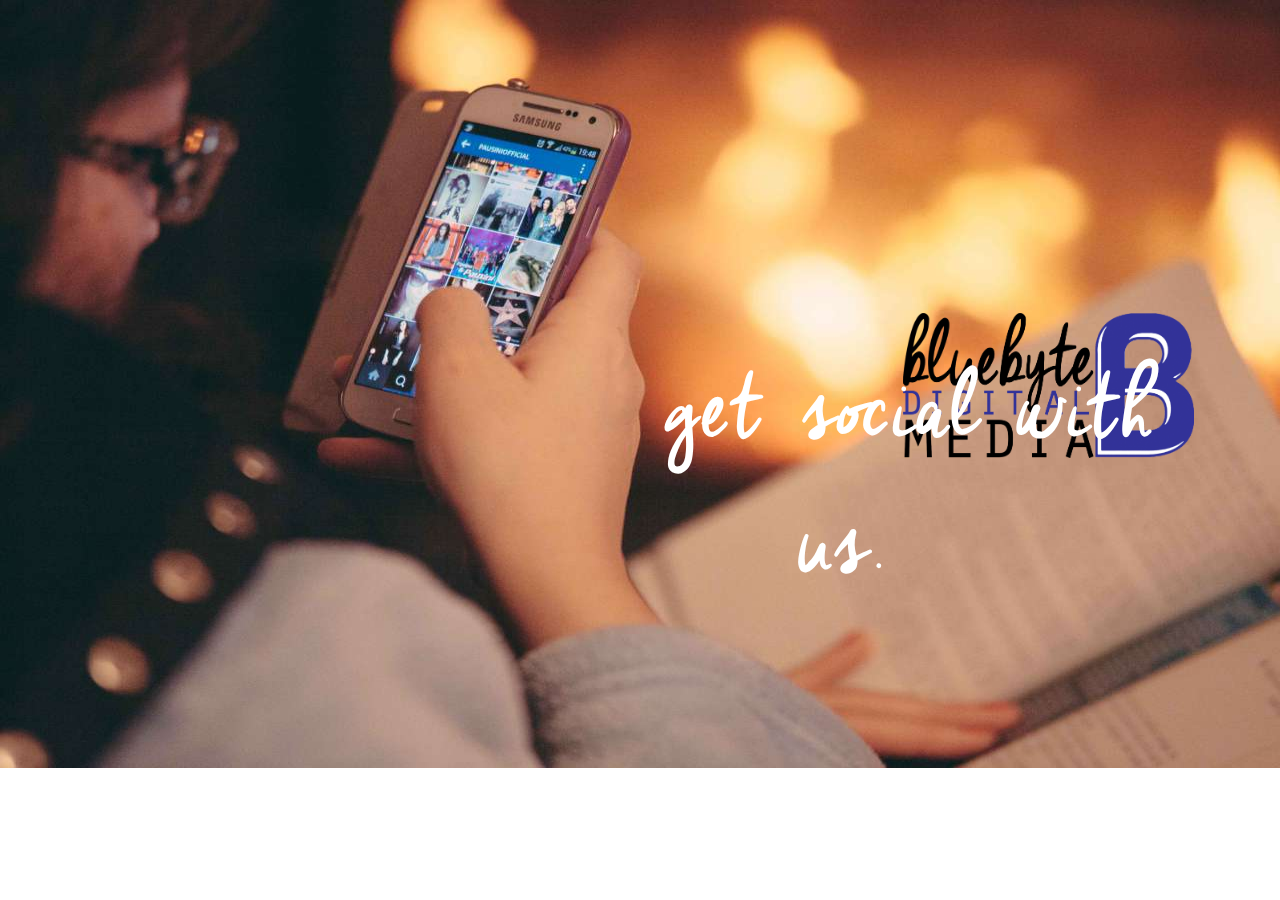
==== index.html @ 779645e2 "Site files shown to client" ====
<!DOCTYPE html>
<html lang="en">
<head>
  <meta charset="utf-8">
  <title>Blue Byte Digital Media</title>
  <meta name="viewport" content="width=device-width, initial-scale=1.0">
  <meta name="description" content="">
  <meta name="author" content="">


	<link href="css/bootstrap.min.css" rel="stylesheet">
	<link href="css/style.css" rel="stylesheet">

 
  <link rel="shortcut icon" href="img/favicon.ico">
  
	<script type="text/javascript" src="js/jquery.min.js"></script>
	<script type="text/javascript" src="js/bootstrap.min.js"></script>
	<script type="text/javascript" src="js/scripts.js"></script>
    <style>
	@font-face {

    font-family: Cheddar Jack;

    src: local(bttf_font), url('fonts/Cheddar Jack.ttf') format('opentype');

}

</style>
</head>

<body>
<div class="container" >
	<div class="row clearfix">
		<div class="col-md-12 column" id="theme" >
         <div  >
         <br>
         <p id="text"><a href="Rollup.html" style="color: white;text-decoration: none;letter-spacing: 3px;
font-size: 94px;
word-spacing: 12px;
margin-left: -134px;">get social with us.</a></p>
         </div>
           <div id="logo" onclick="window.open('#','_self');" >
         <br>
       
         </div>
           
	
		</div>
	</div>
</div>
</body>
</html>
---- css/style.css ----
html, body {
    margin: 0;
    padding: 0;
}




#theme
{
	background-image:url(newHomePage.jpg);
	background-repeat:no-repeat;
	background-size:1366px 768px;
	height:768px;
	width:1366
	
	
}

#full
{
	
	height:768px;
	width:1366;
	margin-left:-3px;
	
	
}
#background
{
	background-image:url(../img/newContact.jpg);
	background-repeat:no-repeat;
	background-size:1366px 768px;
	height:768px;
	width:1366
	
	
	
}
#backgroundEmily
{
	background-image:url(../img/newWhoweare.jpg);
	background-repeat:no-repeat;
	background-size:1366px 768px;
	height:768px;
	width:1366
	}

#shadow
{
	height: 676px;
width: 494px;
background-color: #69635C;
opacity: 0.9;
margin: 33px 0 0 50px;
}




#submain1
{
width:668px;
height:384px;
background-image:url(../img/whoog.jpg);
background-repeat:no-repeat;
background-size:668px 384px;

}



#submain1>a{ display: none;}
#submain1:hover>a{ display: block;
text-decoration:none;
text-align:center;


}
#submain1:hover
{
	width:668px;
height:384px;
background-image:url(../img/whodk.jpg);
background-repeat:no-repeat;
background-size:668px 384px;

	

}
.darken
{
	opacity:1;
	text-align:center;
	text-decoration:none;
	
}



#submain2
{
width:668px;
height:384px;
background-image:url(../img/whatog.jpg);
background-repeat:no-repeat;
background-size:668px 384px;
float:right;
}

#submain2>a{ display: none;}
#submain2:hover>a{ display: block;
text-decoration:none;
text-align:center;


}
#submain2:hover
{
	width:668px;
height:384px;
background-image:url(../img/whatdk.jpg);
background-repeat:no-repeat;
background-size:668px 384px;
float:right;

}

#submain3
{
width:668px;
height:384px;
background-image:url(../img/howog.jpg);
background-repeat:no-repeat;
background-size:668px 384px;


}

#submain3>a{ display: none;}
#submain3:hover>a{ display: block;
text-decoration:none;
text-align:center;


}
#submain3:hover
{
	width:668px;
height:384px;
background-image:url(../img/howdk.jpg);
background-repeat:no-repeat;
background-size:668px 384px;


}
#submain4
{
width:668px;
height:384px;
background-image:url(../img/contactog.jpg);
background-repeat:no-repeat;
background-size:668px 384px;
float:right;
}
#submain4>a{ display: none;}
#submain4:hover>a{ display: block;
text-decoration:none;
text-align:center;


}
#submain4:hover
{
	width:668px;
height:384px;
background-image:url(../img/contactdk.jpg);;
background-repeat:no-repeat;
background-size:668px 384px;
float:right;



}
#whoweare
{
	font-family: Cheddar Jack;
color: black;
font-size: 78px;
letter-spacing: 2px;
margin-left: 168px;
margin-top: 19px;
margin-top: 27px;
	
	
	
	
}
#contwho
{
text-transform: uppercase;
font-family: Orator Std Medium;
font-size: 23px;
color: white;
word-spacing: 13px;
line-height: 1.4;
padding-left: 10px;
padding-top: 18px;
margin-top: -44px;
margin-left: 62px;
letter-spacing: 3px;
}
#contwhoweare
{
text-transform: uppercase;
font-family:Orator Std Medium;
font-size: 17px;
color: white;
word-spacing: 11px;
line-height: 2.2;
padding-left: 27px;
padding-top: 0px;
	
}
#bio1
{
	text-decoration:none;
	color:black;
	text-transform:uppercase;
	text-align:center;
	font-family:Orator Std Medium;
	font-size:26px;
	line-height:1.6;
	margin-bottom:4px;
	margin-left:130px;
	margin-top:5px;
	font:bold;
}
#bio2
{
	text-decoration:none;
	color:black;
	text-transform:uppercase;
	text-align:center;
	font-family:Orator Std Medium;
	font-size:26px;
	line-height:1.6;
	margin-bottom:4px;
	margin-left:157px;
	font:bold;
}
#bio3
{
	text-decoration:none;
	color:black;
	text-transform:uppercase;
	text-align:center;
	font-family:Orator Std Medium;
	font-size:26px;
	line-height:1.6;
	margin-bottom:4px;
	margin-left:142px;
	font:bold;
	
	
}
#titleemily
{
	font-family:Orator Std Medium;
color: white;
font-size: 33px;
letter-spacing: 5px;
margin-top: 20px;
margin-left: 251px;
}
#main1
{
	
	height:384px;
	width:1366px;
	
	
}
#main2
{
	
	height:384px;
	width:1366px;
	
	
	
}
#titlecontactus
{
	font-family:Cheddar Jack;
font-size: 89px;
color: white;
margin-top: 9px;
margin-left: 174px;
}
	
	

#emailcontactus
{
	font-family:Orator Std Medium;
color: white;
text-decoration: none;
margin-left: 164px;
margin-top: -40px;
letter-spacing: 7px;
margin-left: 178px;
margin-top: -31px;
word-spacing: 11px;
font-size: 41px;
}
#socialmediacontactus
{
	font-family:Cheddar Jack;
font-size: 88px;
color: white;
margin-left: 138px;
margin-top: -14px;
}
#text
{
	font-family:Cheddar Jack;
	font-size:80px;
	cursor:pointer;
	color:white;
	margin: 326px 0 0 783px;
	
	
}
#w1
{
margin-top:334;
font-family:Cheddar Jack;
font-size:80px;
color:white;	
text-decoration:none;
margin-left:10px;
margin-top:4px;

}
#w2
{
margin-top:334;
font-family:Cheddar Jack;
font-size:80px;
color:white;	
text-decoration:none;
margin-left:51px;
margin-top:7px;

}
#w3
{
margin-top: 334;
font-family:Cheddar Jack;
font-size: 80px;
color: white;
text-decoration: none;
margin-left: -3px;
margin-top: -11px;
letter-spacing: -2px;
word-spacing: 9px;

}
#w4
{
margin-top: 334;
font-family: Cheddar Jack;
font-size: 80px;
color: white;
text-decoration: none;
margin-left: 2px;
margin-top: 1px;

}





#titleadrianna
{
	font-family: "Orator Std Medium";
color: white;
font-size: 33px;
letter-spacing: 5px;
margin-top: 20px;
margin-left: 218px;
}

#titlemellissa
{
	font-family: "Orator Std Medium";
color: white;
font-size: 33px;
letter-spacing: 5px;
margin-top: 20px;
margin-left: 216px;
}

b
{
font-weight:bolder;	
}
	
	
	


#imgemily
{
	background-image: url(../img/newEmily.jpg);
background-repeat: no-repeat;
background-size: 204px 198px;
width: 300px;
height: 200px;
margin-left: 207px;
margin-top: -19px;
	
}
#caption
{
font-family: "Orator Std Medium";
font-size: 18px;
text-align: center;
color: black;
word-spacing: 2px;
letter-spacing: 3px;
margin-left: -700px;
margin-top: -2px;
	
}
#imgadri
{
	background-image:url(../img/);
	background-repeat:no-repeat;
	background-size: 181px 177px;
	width:300px;
	height:200px;
	margin-left:154px;
	
}
#imgmeli
{
	background-image:url(../img/);
	background-repeat:no-repeat;
	background-size: 181px 177px;
	width:300px;
	height:200px;
	margin-left:154px;
	
}
#contemily
{
text-transform: uppercase;
font-family: "Orator Std Medium";
font-size: 20px;
color: white;
word-spacing: 11px;
line-height: 1.5;
padding-left: 27px;
padding-top: -42px;
letter-spacing: 4px;
margin-left: 30px;

	
}


	



#backemily
{
background-image: url(../img/new-back.png);
background-repeat: no-repeat;
width: 100px;
height: 159px;
background-size: 60px 155px;
margin-top: -127px;
margin-left: -20px;
margin-bottom: 0px;
cursor: pointer;

}
#backadrianna
{
	background-image: url(../img/new-back.png);
background-repeat: no-repeat;
width: 100px;
height: 159px;
background-size: 60px 155px;
margin-top: 253px;
margin-left: -16px;
margin-bottom: 0px;
cursor:pointer;
	
}

#backMelissa
{
background-image: url(../img/new-back.png);
background-repeat: no-repeat;
width: 100px;
height: 159px;
background-size: 62px 155px;
margin-top: 253px;
margin-left: -21px;
margin-bottom: 0px;
cursor: pointer;
}

#backwho
{

width: 100px;
height: 159px;

margin-top: -133px;
margin-left: -21px;
margin-bottom: 0px;
cursor: pointer;
}

	#backcontactus
{
background-image: url(../img/new-back.png);
background-repeat: no-repeat;
width: 100px;
height: 155px;
margin-bottom: -23px;
background-size: 66px 155px;
margin-top: -112px;
margin-left: -19px;
cursor:pointer;
}



#weblink
{
color: white;
font-family: "Orator Std Medium";
text-align: center;
text-decoration: none;
margin-left: -715px;
font-size: 32px;
text-align: center;
letter-spacing: 3px;
margin-top: 8px;


}
#webli
{
margin-top:-21px;	
	
}



#facebook
{
	background-image: url(../img/fbtrans.png);
background-repeat: no-repeat;
background-size: 100px 100px;
height: 100px;
width: 100px;
margin-left: 268px;
margin-top: -12px;
cursor: pointer;
	
}
#Instagram
{
background-image: url(../img/instatrans.png);
background-repeat: no-repeat;
background-size: 100px 100px;
height: 100px;
width: 100px;
margin-left: 265px;
margin-top: 14px;
cursor: pointer;

}
	
	
	


#twitter
{
background-image: url(../img/twitertrans.jpg);
background-repeat: no-repeat;
background-size: 100px 100px;
height: 100px;
width: 100px;
margin-left: 268px;
margin-top: 7px;
cursor: pointer;
	
	
}
#logo
{
background-image: url(../img/hometrans.png);
background-repeat: no-repeat;
background-size: 291px 145px;
height: 162px;
width: 303px;
margin-top: -302px;
margin-left: 888px;
cursor: pointer;
}


#logo1
{
background-image: url(../img/logocontactus.png);
background-repeat: no-repeat;
background-size: 291px 145px;
height: 162px;
width: 303px;
margin-top: -163px;
margin-left: 1027px;
cursor:pointer;
}

#Emilylogo
{
background-image: url(../img/logocontactus.png);
background-repeat: no-repeat;
background-size: 291px 145px;
height: 162px;
width: 303px;
margin-top: -196px;
margin-left: 1027px;
cursor:pointer;
}
#logoadrianna
{
	background-image: url(../img/logocontactus.png);
background-repeat: no-repeat;
background-size: 291px 145px;
height: 162px;
width: 303px;
margin-top: -190px;
margin-left: 1027px;
	cursor:pointer;
	}



#3link a:link,
#3link a:visited,
#3link a:hover
{
	text-decoration: none;
	font-family:"Orator Std Medium";
	color:black;
	font-size:50px;
	padding-left:130px;
	letter-spacing:2px;
	text-decoration:none;
	margin-top:2px;
	margin-left:10px;
	
}
#link3
{
	text-decoration: none;
	font-family:"Orator Std Medium";
	color:black;
	font-size:50px;
	padding-left:130px;
	letter-spacing:2px;
	text-decoration:none;
	
	margin-left:10px;
	
}

#bio
{
	
	margin-top:-41px;
	
}


.bioem
{
	margin-left:23px;
	
}
.biomel
{
margin-left:6px;	
}

#links
{
	margin: 0 0 0 163px;
	
}


#unstylelink
{
text-decoration:none;
color:white;	
}
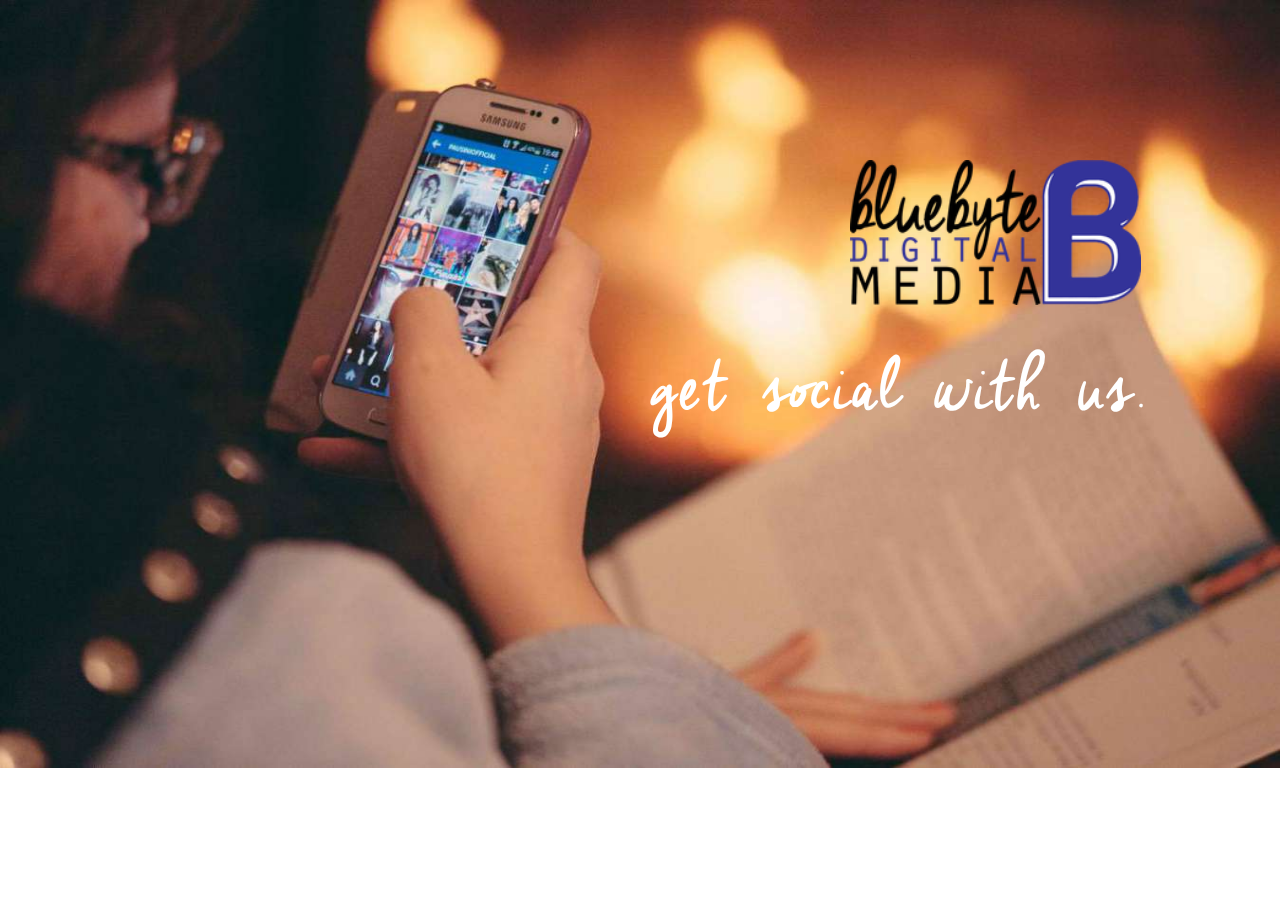
==== commit a3756ad2: "Latest to start working" ====
--- a/index.html
+++ b/index.html
@@ -3,21 +3,23 @@
 <head>
   <meta charset="utf-8">
   <title>Blue Byte Digital Media</title>
-  <meta name="viewport" content="width=device-width, initial-scale=1.0">
-  <meta name="description" content="">
-  <meta name="author" content="">
+  <meta charset="utf-8">
+  <meta name="viewport" content="width=device-width, initial-scale=1">
+  <link rel="stylesheet" href="http://maxcdn.bootstrapcdn.com/bootstrap/3.2.0/css/bootstrap.min.css">
+  <script src="https://ajax.googleapis.com/ajax/libs/jquery/1.11.1/jquery.min.js"></script>
+  <script src="http://maxcdn.bootstrapcdn.com/bootstrap/3.2.0/js/bootstrap.min.js"></script>
+  <link href="css/style.css" rel="stylesheet">
+  <link href="css/laptop.css" rel="stylesheet">
+  <link href="css/ipadportrait.css" rel="stylesheet">
 
-
-	<link href="css/bootstrap.min.css" rel="stylesheet">
-	<link href="css/style.css" rel="stylesheet">
-
+ <link rel="stylesheet" media="only screen and (min-width : 1824px)" href="css/largedevice.css" />
  
-  <link rel="shortcut icon" href="img/favicon.ico">
-  
-	<script type="text/javascript" src="js/jquery.min.js"></script>
-	<script type="text/javascript" src="js/bootstrap.min.js"></script>
-	<script type="text/javascript" src="js/scripts.js"></script>
-    <style>
+  <link rel="stylesheet" media="only screen and (min-device-width : 768px) and (max-device-width : 1024px) 
+and (orientation : landscape)" href="css/ipadlandscape.css" />
+ <link rel="stylesheet" media="only screen and (min-device-width : 320px) and (max-device-width : 480px) " href="css/iphone.css" />
+ <link rel="stylesheet" media="only screen and (min-device-width : 320px)
+and (max-device-width : 568px)" href="css/smartphones.css" />
+   <style>
 	@font-face {
 
     font-family: Cheddar Jack;
@@ -26,28 +28,38 @@
 
 }
 
+@font-face {
+
+    font-family: Orator Std Medium;
+
+    src: local(bttf_font), url('fonts/Orator Std Medium.ttf') format('opentype');
+	}
+
 </style>
 </head>
 
 <body>
-<div class="container" >
-	<div class="row clearfix">
-		<div class="col-md-12 column" id="theme" >
-         <div  >
-         <br>
-         <p id="text"><a href="Rollup.html" style="color: white;text-decoration: none;letter-spacing: 3px;
-font-size: 94px;
-word-spacing: 12px;
-margin-left: -134px;">get social with us.</a></p>
-         </div>
-           <div id="logo" onclick="window.open('#','_self');" >
-         <br>
-       
-         </div>
-           
-	
-		</div>
+<div class="container-fluid " id="index">
+
+
+<div class="col-md-12 " >
+ <p id="text"><a href="#">get social with us.</a></p>
+</div>
+
+    <div class="col-md-8" >
+
+		<div id="logo" onclick="window.open('#','_self');" >
+    </div>
+    
+    
+    
+    
+    
+    
+   
+  
 	</div>
+
 </div>
 </body>
 </html>
--- a/css/style.css
+++ b/css/style.css
@@ -1,688 +1,692 @@
-html, body {
-    margin: 0;
-    padding: 0;
-}
-
-
-
-
-#theme
-{
-	background-image:url(newHomePage.jpg);
-	background-repeat:no-repeat;
-	background-size:1366px 768px;
-	height:768px;
-	width:1366
-	
-	
-}
-
-#full
-{
-	
-	height:768px;
-	width:1366;
-	margin-left:-3px;
-	
-	
-}
-#background
-{
-	background-image:url(../img/newContact.jpg);
-	background-repeat:no-repeat;
-	background-size:1366px 768px;
-	height:768px;
-	width:1366
-	
-	
-	
-}
-#backgroundEmily
-{
-	background-image:url(../img/newWhoweare.jpg);
-	background-repeat:no-repeat;
-	background-size:1366px 768px;
-	height:768px;
-	width:1366
-	}
-
-#shadow
-{
-	height: 676px;
-width: 494px;
-background-color: #69635C;
-opacity: 0.9;
-margin: 33px 0 0 50px;
-}
-
-
-
-
-#submain1
-{
-width:668px;
-height:384px;
-background-image:url(../img/whoog.jpg);
-background-repeat:no-repeat;
-background-size:668px 384px;
-
-}
-
-
-
-#submain1>a{ display: none;}
-#submain1:hover>a{ display: block;
-text-decoration:none;
-text-align:center;
-
-
-}
-#submain1:hover
-{
-	width:668px;
-height:384px;
-background-image:url(../img/whodk.jpg);
-background-repeat:no-repeat;
-background-size:668px 384px;
-
-	
-
-}
-.darken
-{
-	opacity:1;
-	text-align:center;
-	text-decoration:none;
-	
-}
-
-
-
-#submain2
-{
-width:668px;
-height:384px;
-background-image:url(../img/whatog.jpg);
-background-repeat:no-repeat;
-background-size:668px 384px;
-float:right;
-}
-
-#submain2>a{ display: none;}
-#submain2:hover>a{ display: block;
-text-decoration:none;
-text-align:center;
-
-
-}
-#submain2:hover
-{
-	width:668px;
-height:384px;
-background-image:url(../img/whatdk.jpg);
-background-repeat:no-repeat;
-background-size:668px 384px;
-float:right;
-
-}
-
-#submain3
-{
-width:668px;
-height:384px;
-background-image:url(../img/howog.jpg);
-background-repeat:no-repeat;
-background-size:668px 384px;
-
-
-}
-
-#submain3>a{ display: none;}
-#submain3:hover>a{ display: block;
-text-decoration:none;
-text-align:center;
-
-
-}
-#submain3:hover
-{
-	width:668px;
-height:384px;
-background-image:url(../img/howdk.jpg);
-background-repeat:no-repeat;
-background-size:668px 384px;
-
-
-}
-#submain4
-{
-width:668px;
-height:384px;
-background-image:url(../img/contactog.jpg);
-background-repeat:no-repeat;
-background-size:668px 384px;
-float:right;
-}
-#submain4>a{ display: none;}
-#submain4:hover>a{ display: block;
-text-decoration:none;
-text-align:center;
-
-
-}
-#submain4:hover
-{
-	width:668px;
-height:384px;
-background-image:url(../img/contactdk.jpg);;
-background-repeat:no-repeat;
-background-size:668px 384px;
-float:right;
-
-
-
-}
-#whoweare
-{
+
+
+ 
+
+	
+
+@media(min-width : 991px) and (max-width : 1224px) {
+	
+	
+#index{
+	background-image:url(../img/indexbg.jpg);
+background-repeat: no-repeat;
+background-size: 100% 768px;;
+width: 100%;
+height: 768px;;
+	
+	}
+	
+
+
+#text {
+	
+margin: 340px 0 0 783px;
+}
+
+#text a {
 	font-family: Cheddar Jack;
-color: black;
-font-size: 78px;
-letter-spacing: 2px;
-margin-left: 168px;
-margin-top: 19px;
-margin-top: 27px;
-	
-	
-	
-	
-}
-#contwho
-{
-text-transform: uppercase;
-font-family: Orator Std Medium;
-font-size: 23px;
-color: white;
-word-spacing: 13px;
-line-height: 1.4;
-padding-left: 10px;
-padding-top: 18px;
-margin-top: -44px;
-margin-left: 62px;
-letter-spacing: 3px;
-}
-#contwhoweare
-{
-text-transform: uppercase;
-font-family:Orator Std Medium;
-font-size: 17px;
-color: white;
-word-spacing: 11px;
-line-height: 2.2;
-padding-left: 27px;
-padding-top: 0px;
-	
-}
-#bio1
-{
-	text-decoration:none;
-	color:black;
-	text-transform:uppercase;
-	text-align:center;
-	font-family:Orator Std Medium;
-	font-size:26px;
-	line-height:1.6;
-	margin-bottom:4px;
-	margin-left:130px;
-	margin-top:5px;
-	font:bold;
-}
-#bio2
-{
-	text-decoration:none;
-	color:black;
-	text-transform:uppercase;
-	text-align:center;
-	font-family:Orator Std Medium;
-	font-size:26px;
-	line-height:1.6;
-	margin-bottom:4px;
-	margin-left:157px;
-	font:bold;
-}
-#bio3
-{
-	text-decoration:none;
-	color:black;
-	text-transform:uppercase;
-	text-align:center;
-	font-family:Orator Std Medium;
-	font-size:26px;
-	line-height:1.6;
-	margin-bottom:4px;
-	margin-left:142px;
-	font:bold;
-	
-	
-}
-#titleemily
-{
-	font-family:Orator Std Medium;
-color: white;
-font-size: 33px;
-letter-spacing: 5px;
-margin-top: 20px;
-margin-left: 251px;
-}
-#main1
-{
-	
-	height:384px;
-	width:1366px;
-	
-	
-}
-#main2
-{
-	
-	height:384px;
-	width:1366px;
-	
-	
-	
-}
-#titlecontactus
-{
-	font-family:Cheddar Jack;
-font-size: 89px;
-color: white;
-margin-top: 9px;
-margin-left: 174px;
-}
-	
-	
-
-#emailcontactus
-{
-	font-family:Orator Std Medium;
+cursor: pointer;
 color: white;
 text-decoration: none;
-margin-left: 164px;
-margin-top: -40px;
-letter-spacing: 7px;
-margin-left: 178px;
-margin-top: -31px;
-word-spacing: 11px;
-font-size: 41px;
-}
-#socialmediacontactus
-{
-	font-family:Cheddar Jack;
-font-size: 88px;
-color: white;
-margin-left: 138px;
-margin-top: -14px;
-}
-#text
-{
-	font-family:Cheddar Jack;
-	font-size:80px;
-	cursor:pointer;
-	color:white;
-	margin: 326px 0 0 783px;
-	
-	
-}
-#w1
-{
-margin-top:334;
-font-family:Cheddar Jack;
-font-size:80px;
-color:white;	
-text-decoration:none;
-margin-left:10px;
-margin-top:4px;
-
-}
-#w2
-{
-margin-top:334;
-font-family:Cheddar Jack;
-font-size:80px;
-color:white;	
-text-decoration:none;
-margin-left:51px;
-margin-top:7px;
-
-}
-#w3
-{
-margin-top: 334;
-font-family:Cheddar Jack;
-font-size: 80px;
-color: white;
-text-decoration: none;
-margin-left: -3px;
-margin-top: -11px;
-letter-spacing: -2px;
-word-spacing: 9px;
-
-}
-#w4
-{
-margin-top: 334;
-font-family: Cheddar Jack;
-font-size: 80px;
-color: white;
-text-decoration: none;
-margin-left: 2px;
-margin-top: 1px;
-
-}
-
-
-
-
-
-#titleadrianna
-{
-	font-family: "Orator Std Medium";
-color: white;
-font-size: 33px;
-letter-spacing: 5px;
-margin-top: 20px;
-margin-left: 218px;
-}
-
-#titlemellissa
-{
-	font-family: "Orator Std Medium";
-color: white;
-font-size: 33px;
-letter-spacing: 5px;
-margin-top: 20px;
-margin-left: 216px;
-}
-
-b
-{
-font-weight:bolder;	
-}
-	
-	
-	
-
-
-#imgemily
-{
-	background-image: url(../img/newEmily.jpg);
-background-repeat: no-repeat;
-background-size: 204px 198px;
-width: 300px;
-height: 200px;
-margin-left: 207px;
-margin-top: -19px;
-	
-}
-#caption
-{
-font-family: "Orator Std Medium";
-font-size: 18px;
-text-align: center;
-color: black;
-word-spacing: 2px;
-letter-spacing: 3px;
-margin-left: -700px;
-margin-top: -2px;
-	
-}
-#imgadri
-{
-	background-image:url(../img/);
-	background-repeat:no-repeat;
-	background-size: 181px 177px;
-	width:300px;
-	height:200px;
-	margin-left:154px;
-	
-}
-#imgmeli
-{
-	background-image:url(../img/);
-	background-repeat:no-repeat;
-	background-size: 181px 177px;
-	width:300px;
-	height:200px;
-	margin-left:154px;
-	
-}
-#contemily
-{
-text-transform: uppercase;
-font-family: "Orator Std Medium";
-font-size: 20px;
-color: white;
-word-spacing: 11px;
-line-height: 1.5;
-padding-left: 27px;
-padding-top: -42px;
-letter-spacing: 4px;
-margin-left: 30px;
-
-	
-}
-
-
-	
-
-
-
-#backemily
-{
-background-image: url(../img/new-back.png);
-background-repeat: no-repeat;
-width: 100px;
-height: 159px;
-background-size: 60px 155px;
-margin-top: -127px;
-margin-left: -20px;
-margin-bottom: 0px;
-cursor: pointer;
-
-}
-#backadrianna
-{
-	background-image: url(../img/new-back.png);
-background-repeat: no-repeat;
-width: 100px;
-height: 159px;
-background-size: 60px 155px;
-margin-top: 253px;
-margin-left: -16px;
-margin-bottom: 0px;
-cursor:pointer;
-	
-}
-
-#backMelissa
-{
-background-image: url(../img/new-back.png);
-background-repeat: no-repeat;
-width: 100px;
-height: 159px;
-background-size: 62px 155px;
-margin-top: 253px;
-margin-left: -21px;
-margin-bottom: 0px;
-cursor: pointer;
-}
-
-#backwho
-{
-
-width: 100px;
-height: 159px;
-
-margin-top: -133px;
-margin-left: -21px;
-margin-bottom: 0px;
-cursor: pointer;
-}
-
-	#backcontactus
-{
-background-image: url(../img/new-back.png);
-background-repeat: no-repeat;
-width: 100px;
-height: 155px;
-margin-bottom: -23px;
-background-size: 66px 155px;
-margin-top: -112px;
-margin-left: -19px;
-cursor:pointer;
-}
-
-
-
-#weblink
-{
-color: white;
-font-family: "Orator Std Medium";
-text-align: center;
-text-decoration: none;
-margin-left: -715px;
-font-size: 32px;
-text-align: center;
-letter-spacing: 3px;
-margin-top: 8px;
-
-
-}
-#webli
-{
-margin-top:-21px;	
-	
-}
-
-
-
-#facebook
-{
-	background-image: url(../img/fbtrans.png);
-background-repeat: no-repeat;
-background-size: 100px 100px;
-height: 100px;
-width: 100px;
-margin-left: 268px;
-margin-top: -12px;
-cursor: pointer;
-	
-}
-#Instagram
-{
-background-image: url(../img/instatrans.png);
-background-repeat: no-repeat;
-background-size: 100px 100px;
-height: 100px;
-width: 100px;
-margin-left: 265px;
-margin-top: 14px;
-cursor: pointer;
-
-}
-	
-	
-	
-
-
-#twitter
-{
-background-image: url(../img/twitertrans.jpg);
-background-repeat: no-repeat;
-background-size: 100px 100px;
-height: 100px;
-width: 100px;
-margin-left: 268px;
-margin-top: 7px;
-cursor: pointer;
-	
-	
-}
-#logo
-{
-background-image: url(../img/hometrans.png);
+letter-spacing: 3px;
+font-size: 67px;
+word-spacing: 12px;
+margin-left: -364px;
+margin-top: 13px;
+}
+
+
+
+#logo {
+background-image: url(../img/hometransnew.png);
 background-repeat: no-repeat;
 background-size: 291px 145px;
 height: 162px;
 width: 303px;
-margin-top: -302px;
-margin-left: 888px;
-cursor: pointer;
-}
-
-
-#logo1
-{
-background-image: url(../img/logocontactus.png);
+margin-top: -273px;
+margin-left: 558px;
+cursor: pointer;
+}
+
+	
+	
+	#contwho
+{
+text-transform: uppercase;
+font-family: Orator Std Medium;
+font-size: 18px;
+color: white;
+word-spacing: 4px;
+line-height: 1.7;
+padding-left: 10px;
+padding-top: 18px;
+margin-top: -24px;
+margin-left: 55px;
+letter-spacing: 2px;
+}
+
+#whoweare
+{
+	font-family: Cheddar Jack;
+color: black;
+font-size: 69px;
+letter-spacing: 2px;
+margin-left: 78px;
+margin-top: 61px;
+	
+	
+}
+
+#bio1
+{
+	text-decoration: none;
+color: black;
+text-transform: uppercase;
+text-align: center;
+font-family: Orator Std Medium;
+font-size: 26px;
+line-height: 1.6;
+margin-bottom: 4px;
+margin-left: 83px;
+margin-top: 5px;
+font: bold;
+}
+#bio2
+{
+	text-decoration: none;
+color: black;
+text-transform: uppercase;
+text-align: center;
+font-family: Orator Std Medium;
+font-size: 26px;
+line-height: 1.6;
+margin-bottom: 4px;
+margin-left: 110px;
+font: bold;
+}
+#bio3
+{
+	text-decoration: none;
+color: black;
+text-transform: uppercase;
+text-align: center;
+font-family: Orator Std Medium;
+font-size: 26px;
+line-height: 1.6;
+margin-bottom: 4px;
+margin-left: 89px;
+font: bold;
+	
+	
+}
+
+#bio
+{
+	
+	margin-top:-41px;
+	
+}
+
+
+.bioem
+{
+	margin-left:23px;
+	
+}
+.biomel
+{
+margin-left:6px;	
+}
+
+
+
+#backwho
+{
+
+width: 73px;
+height: 144px;
+margin-top: -23px;
+margin-left: -262px;
+margin-bottom: 0px;
+cursor: pointer;
+}
+
+#logoadrianna
+{
+	background-image: url(../img/logocontactus.png);
 background-repeat: no-repeat;
 background-size: 291px 145px;
 height: 162px;
 width: 303px;
-margin-top: -163px;
-margin-left: 1027px;
-cursor:pointer;
+margin-top: -23px;
+margin-left: 557px;
+cursor: pointer;
+	}
+
+	
+	
+
+
+
+
+
+
+
+	
+	
+	
+	
+	
+	
+	
+	
+	
+	
+	
+	
+	
+	
+	
+	
+	
+	
+	
+	
+	
+	
+	
+	
+	
+	
+	
+#emily{
+	background-image: url(../img/whoweare.jpg);
+background-repeat: no-repeat;
+background-size: 100% 768px;
+width: 100%;
+height: 768px;
+	
+}
+
+
+#imgemily{
+	margin-top: 119px;
+margin-left: -206px;
+	}
+#titleemily
+{
+	padding-top: 62px;
+font-family: Orator Std Medium;
+color: white;
+font-size: 26px;
+letter-spacing: 5px;
+margin-top: 5px;
+margin-left: 158px;
 }
 
 #Emilylogo
 {
-background-image: url(../img/logocontactus.png);
+
+background-repeat: no-repeat;
+background-size: 291px 145px;
+height: 162px;
+width: 291px;
+margin-top: -231px;
+margin-left: 650px;
+cursor: pointer;
+}
+
+#caption
+{
+font-family: "Orator Std Medium";
+font-size: 16px;
+text-align: center;
+color: black;
+word-spacing: 2px;
+letter-spacing: 3px;
+margin-left: -172px;
+margin-top: 23px;
+	
+}
+
+#contemily
+{
+font-family: "Orator Std Medium";
+font-size: 17px;
+text-align: justify;
+color: white;
+word-spacing: -5px;
+letter-spacing: 3px;
+margin-left: 51px;
+margin-top: -2px;
+line-height: 1.6;
+	
+}
+#backemily
+{
+background-repeat: no-repeat;
+width: 39px;
+height: 159px;
+background-size: 60px 155px;
+margin-top: -159px;
+margin-left: -14px;
+margin-bottom: 0px;
+cursor: pointer;
+}
+
+#contadri
+{
+font-family: "Orator Std Medium";
+font-size: 20px;
+text-align: center;
+color: white;
+word-spacing: 10px;
+letter-spacing: 3px;
+margin-left: -259px;
+margin-top: -2px;}
+
+#contmeli
+{
+font-family: "Orator Std Medium";
+font-size: 20px;
+text-align: center;
+color: white;
+word-spacing: 10px;
+letter-spacing: 3px;
+margin-left: -259px;
+margin-top: -2px;
+line-height: 1.3;
+}	
+	
+}
+@media(min-width : 801px) and (max-width : 990px) {
+	
+	#index{
+	background-image:url(../img/indexbg.jpg);
+background-repeat: no-repeat;
+background-size: 100% 768px;;
+width: 100%;
+height: 768px;;
+	
+	}
+	
+
+
+#text {
+	
+margin: 375px 0 0 761px;}
+
+#text a {
+	font-family: Cheddar Jack;
+cursor: pointer;
+color: white;
+text-decoration: none;
+letter-spacing: 3px;
+font-size: 66px;
+word-spacing: 12px;
+margin-left: -493px;
+margin-top: 13px;
+}
+
+
+
+#logo {
+background-image: url(../img/hometransnew.png);
 background-repeat: no-repeat;
 background-size: 291px 145px;
 height: 162px;
 width: 303px;
-margin-top: -196px;
-margin-left: 1027px;
-cursor:pointer;
-}
+margin-top: -272px;
+margin-left: 417px;
+cursor: pointer;
+}
+
+	
+	
+	
+	
+	
+	
+	
+	
+	#contwho
+{
+text-transform: uppercase;
+font-family: Orator Std Medium;
+font-size: 17px;
+color: white;
+word-spacing: 4px;
+line-height: 1.7;
+padding-left: 10px;
+padding-top: 18px;
+margin-top: -24px;
+margin-left: 17px;
+letter-spacing: 2px;
+}
+
+#whoweare
+{
+	font-family: Cheddar Jack;
+color: black;
+font-size: 69px;
+letter-spacing: 2px;
+margin-left: 59px;
+margin-top: 61px;
+	
+	
+}
+
+#bio1
+{
+	text-decoration: none;
+color: black;
+text-transform: uppercase;
+text-align: center;
+font-family: Orator Std Medium;
+font-size: 26px;
+line-height: 1.6;
+margin-bottom: 4px;
+margin-left: 83px;
+margin-top: 5px;
+font: bold;
+}
+#bio2
+{
+	text-decoration: none;
+color: black;
+text-transform: uppercase;
+text-align: center;
+font-family: Orator Std Medium;
+font-size: 26px;
+line-height: 1.6;
+margin-bottom: 4px;
+margin-left: 110px;
+font: bold;
+}
+#bio3
+{
+	text-decoration: none;
+color: black;
+text-transform: uppercase;
+text-align: center;
+font-family: Orator Std Medium;
+font-size: 26px;
+line-height: 1.6;
+margin-bottom: 4px;
+margin-left: 89px;
+font: bold;
+	
+	
+}
+
+#bio
+{
+	
+	margin-top:-41px;
+	
+}
+
+
+.bioem
+{
+	margin-left:23px;
+	
+}
+.biomel
+{
+margin-left:6px;	
+}
+
+
+
+#backwho
+{
+
+width: 73px;
+height: 144px;
+margin-top: -87px;
+margin-left: -75px;
+margin-bottom: 0px;
+cursor: pointer;
+}
+
 #logoadrianna
 {
 	background-image: url(../img/logocontactus.png);
+background-repeat: no-repeat;
+background-size: 256px 145px;
+height: 162px;
+width: 256px;
+margin-top: -137px;
+margin-left: 509px;
+cursor: pointer;
+	}
+
+
+
+
+	
+	
+	
+	
+	
+	
+	
+	
+	
+	
+	#emily{
+	background-image: url(../img/whoweare.jpg);
+background-repeat: no-repeat;
+background-size: 100% 768px;
+width: 100%;
+height: 768px;
+	
+}
+
+
+#imgemily{
+	
+	margin-top: 2px;
+margin-left: 64px;
+	}
+#titleemily
+{
+	padding-top: 62px;
+font-family: Orator Std Medium;
+color: white;
+font-size: 26px;
+letter-spacing: 5px;
+margin-top: 5px;
+margin-left: 114px;
+}
+
+#Emilylogo
+{
+
+background-repeat: no-repeat;
+background-size: 262px 145px;
+height: 162px;
+width: 265px;
+margin-top: -230px;
+margin-left: 488px;
+cursor: pointer;
+}
+
+#caption
+{
+font-family: "Orator Std Medium";
+font-size: 16px;
+text-align: center;
+color: black;
+word-spacing: 2px;
+letter-spacing: 3px;
+margin-left: -424px;
+margin-top: 23px;
+	
+}
+
+#contemily
+{
+font-family: "Orator Std Medium";
+font-size: 16px;
+text-align: justify;
+color: white;
+word-spacing: -5px;
+letter-spacing: 2px;
+margin-left: 18px;
+margin-top: -2px;
+line-height: 1.8;
+	
+}
+#backemily
+{
+background-repeat: no-repeat;
+width: 33px;
+height: 159px;
+background-size: 60px 155px;
+margin-top: -147px;
+margin-left: -23px;
+margin-bottom: 0px;
+cursor: pointer;
+}
+
+#contadri
+{
+font-family: "Orator Std Medium";
+font-size: 20px;
+text-align: center;
+color: white;
+word-spacing: 10px;
+letter-spacing: 3px;
+margin-left: -259px;
+margin-top: -2px;}
+
+#contmeli
+{
+font-family: "Orator Std Medium";
+font-size: 20px;
+text-align: center;
+color: white;
+word-spacing: 10px;
+letter-spacing: 3px;
+margin-left: -259px;
+margin-top: -2px;
+line-height: 1.3;
+}	
+	
+}
+
+@media(min-width : 701px) and (max-width : 800px) {
+
+
+#index{
+	background-image:url(../img/indexbg.jpg);
+background-repeat: no-repeat;
+background-size: 100% 768px;
+width: 768px;
+height: 768px;;
+	
+	}
+	
+
+
+#text {
+	margin: 359px 0 0 664px;
+}
+
+#text a {
+	font-family: Cheddar Jack;
+cursor: pointer;
+color: white;
+text-decoration: none;
+letter-spacing: 3px;
+font-size: 43px;
+word-spacing: 8px;
+margin-left: -381px;
+margin-top: 13px;
+}
+
+
+
+#logo {
+background-image: url(../img/hometransnew.png);
 background-repeat: no-repeat;
 background-size: 291px 145px;
 height: 162px;
 width: 303px;
-margin-top: -190px;
-margin-left: 1027px;
-	cursor:pointer;
-	}
-
-
-
-#3link a:link,
-#3link a:visited,
-#3link a:hover
+margin-top: -226px;
+margin-left: 350px;
+cursor: pointer;
+}
+
+	
+	
+	#contwho
+{
+text-transform: uppercase;
+font-family: Orator Std Medium;
+font-size: 15px;
+color: white;
+word-spacing: 1px;
+line-height: 1.6;
+padding-left: 10px;
+padding-top: 18px;
+margin-top: -24px;
+margin-left: 18px;
+letter-spacing: 3px;
+}
+
+#whoweare
+{
+	font-family: Cheddar Jack;
+color: black;
+font-size: 69px;
+letter-spacing: 2px;
+margin-left: 24px;
+margin-top: 61px;
+	
+	
+}
+
+#bio1
 {
 	text-decoration: none;
-	font-family:"Orator Std Medium";
-	color:black;
-	font-size:50px;
-	padding-left:130px;
-	letter-spacing:2px;
-	text-decoration:none;
-	margin-top:2px;
-	margin-left:10px;
-	
-}
-#link3
+color: black;
+text-transform: uppercase;
+text-align: center;
+font-family: Orator Std Medium;
+font-size: 23px;
+line-height: 1.6;
+margin-bottom: 4px;
+margin-left: 62px;
+margin-top: 5px;
+}
+#bio2
 {
 	text-decoration: none;
-	font-family:"Orator Std Medium";
-	color:black;
-	font-size:50px;
-	padding-left:130px;
-	letter-spacing:2px;
-	text-decoration:none;
-	
-	margin-left:10px;
+color: black;
+text-transform: uppercase;
+text-align: center;
+font-family: Orator Std Medium;
+font-size: 23px;
+line-height: 1.6;
+margin-bottom: 4px;
+margin-left: 87px;
+}
+#bio3
+{
+	text-decoration: none;
+color: black;
+text-transform: uppercase;
+text-align: center;
+font-family: Orator Std Medium;
+font-size: 23px;
+line-height: 1.6;
+margin-bottom: 4px;
+margin-left: 66px;
+font: bold;
+	
 	
 }
 
@@ -704,16 +708,863 @@
 margin-left:6px;	
 }
 
-#links
-{
-	margin: 0 0 0 163px;
-	
-}
-
-
-#unstylelink
-{
-text-decoration:none;
-color:white;	
-}
-
+
+
+#backwho
+{
+
+width: 73px;
+height: 144px;
+margin-top: 5px;
+margin-left: -79px;
+margin-bottom: 0px;
+cursor: pointer;
+}
+
+
+#logoadrianna
+{
+	background-image: url(../img/logocontactus.png);
+background-repeat: no-repeat;
+background-size: 280px 145px;
+height: 162px;
+width: 280px;
+margin-top: -149px;
+margin-left: 370px;
+cursor: pointer;
+	}
+
+
+	
+	
+	
+
+	
+	
+	
+	
+	
+	
+
+
+
+
+#emily{
+	background-image: url(../img/whoweare.jpg);
+background-repeat: no-repeat;
+background-size: 100% 768px;
+width: 100%;
+height: 768px;
+	
+}
+
+
+#imgemily{
+	
+	margin-top: 2px;
+margin-left: 32px;
+	}
+#titleemily
+{
+padding-top: 62px;
+font-family: Orator Std Medium;
+color: white;
+font-size: 26px;
+letter-spacing: 5px;
+margin-top: 5px;
+margin-left: 87px;
+}
+
+#Emilylogo
+{
+
+background-repeat: no-repeat;
+background-size: 220px 145px;
+height: 162px;
+width: 220px;
+margin-top: -230px;
+margin-left: 426px;
+cursor: pointer;
+}
+
+#caption
+{
+font-family: "Orator Std Medium";
+font-size: 16px;
+text-align: center;
+color: black;
+word-spacing: 2px;
+letter-spacing: 3px;
+margin-left: -387px;
+margin-top: 23px;
+	
+}
+
+#contemily
+{
+font-family: "Orator Std Medium";
+font-size: 13px;
+text-align: justify;
+color: white;
+word-spacing: -2px;
+letter-spacing: 2px;
+margin-left: 12px;
+margin-top: -2px;
+line-height: 2;
+	
+}
+#backemily
+{
+background-repeat: no-repeat;
+width: 33px;
+height: 159px;
+background-size: 60px 155px;
+margin-top: -137px;
+margin-left: -28px;
+margin-bottom: 0px;
+cursor: pointer;
+}
+
+#contadri
+{
+font-family: "Orator Std Medium";
+font-size: 20px;
+text-align: center;
+color: white;
+word-spacing: 10px;
+letter-spacing: 3px;
+margin-left: -259px;
+margin-top: -2px;}
+
+#contmeli
+{
+font-family: "Orator Std Medium";
+font-size: 20px;
+text-align: center;
+color: white;
+word-spacing: 10px;
+letter-spacing: 3px;
+margin-left: -259px;
+margin-top: -2px;
+line-height: 1.3;
+}	
+
+}
+	
+@media(min-width : 501px) and (max-width : 700px) {
+	
+	
+	#index{
+	background-image:url(../img/indexbg.jpg);
+background-repeat: no-repeat;
+background-size: 100% 768px;;
+width: 100%;
+height: 768px;;
+	
+	}
+	
+
+
+#text {
+	margin: 358px 0 0 482px;
+}
+
+#text a {
+	font-family: Cheddar Jack;
+cursor: pointer;
+color: white;
+text-decoration: none;
+letter-spacing: 3px;
+font-size: 39px;
+word-spacing: 8px;
+margin-left: -353px;
+margin-top: 13px;
+}
+
+
+
+#logo {
+background-image: url(../img/hometransnew.png);
+background-repeat: no-repeat;
+background-size: 220px 125px;
+height: 162px;
+width: 220px;
+margin-top: -206px;
+margin-left: 265px;
+cursor: pointer;
+}
+
+	
+	
+	
+	
+	#contwho
+{
+text-transform: uppercase;
+font-family: Orator Std Medium;
+font-size: 11px;
+color: white;
+word-spacing: -4px;
+line-height: 2;
+padding-left: 49px;
+padding-top: 18px;
+margin-top: 10px;
+margin-left: 0px;
+letter-spacing: 1px;
+}
+
+#whoweare
+{
+	font-family: Cheddar Jack;
+color: black;
+font-size: 33px;
+letter-spacing: 2px;
+margin-left: 44px;
+margin-top: 61px;
+	
+}
+
+#bio1
+{
+	text-decoration: none;
+color: black;
+text-transform: uppercase;
+text-align: center;
+font-family: Orator Std Medium;
+font-size: 17px;
+line-height: 1.8;
+margin-bottom: 4px;
+margin-left: 8px;
+margin-top: 5px;
+}
+#bio2
+{
+	text-decoration: none;
+color: black;
+text-transform: uppercase;
+text-align: center;
+font-family: Orator Std Medium;
+font-size: 17px;
+line-height: 1.6;
+margin-bottom: 4px;
+margin-left: 22px;
+}
+#bio3
+{
+	text-decoration: none;
+color: black;
+text-transform: uppercase;
+text-align: center;
+font-family: Orator Std Medium;
+font-size: 17px;
+line-height: 1.6;
+margin-bottom: 4px;
+margin-left: 8px;
+font: bold;
+	
+	
+}
+
+#bio
+{
+	
+	margin-top:-41px;
+	
+}
+
+
+.bioem
+{
+	margin-left:23px;
+	
+}
+.biomel
+{
+margin-left:6px;	
+}
+
+
+
+#backwho
+{
+
+width: 73px;
+height: 144px;
+margin-top: 5px;
+margin-left: -98px;
+margin-bottom: 0px;
+cursor: pointer;
+}
+
+
+#logoadrianna
+{
+	background-image: url(../img/logocontactus.png);
+background-repeat: no-repeat;
+background-size: 147px 128px;
+height: 124px;
+width: 158px;
+margin-top: -125px;
+margin-left: 272px;
+cursor: pointer;
+	}
+
+
+	
+	
+	
+
+	
+	
+	
+	
+	
+	
+	
+	
+	
+	
+	
+	
+	
+	
+	
+
+#emily{
+	background-image: url(../img/whoweare.jpg);
+background-repeat: no-repeat;
+background-size: 100% 768px;
+width: 100%;
+height: 768px;
+	
+}
+
+
+#imgemily{
+	
+margin-top: 2px;
+margin-left: -1px;
+	}
+#titleemily
+{
+	padding-top: 62px;
+font-family: Orator Std Medium;
+color: white;
+font-size: 26px;
+letter-spacing: 5px;
+margin-top: 5px;
+margin-left: 47px;
+}
+
+#Emilylogo
+{
+
+background-repeat: no-repeat;
+background-size: 183px 145px;
+height: 130px;
+width: 183px;
+margin-top: -102px;
+margin-left: 273px;
+cursor: pointer;
+}
+
+#caption
+{
+font-family: "Orator Std Medium";
+font-size: 13px;
+text-align: center;
+color: black;
+word-spacing: 2px;
+letter-spacing: 3px;
+margin-left: -288px;
+margin-top: 9px;	
+}
+
+#contemily
+{
+font-family: "Orator Std Medium";
+font-size: 11px;
+text-align: center;
+color: white;
+word-spacing: -6px;
+letter-spacing: 2px;
+margin-left: -296px;
+margin-top: -2px;
+line-height: 2.4;
+	
+}
+#backemily
+{
+background-repeat: no-repeat;
+width: 24px;
+height: 159px;
+background-size: 60px 155px;
+margin-top: -129px;
+margin-left: -33px;
+margin-bottom: 0px;
+cursor: pointer;
+}
+
+#contadri
+{
+font-family: "Orator Std Medium";
+font-size: 20px;
+text-align: center;
+color: white;
+word-spacing: 10px;
+letter-spacing: 3px;
+margin-left: -259px;
+margin-top: -2px;}
+
+#contmeli
+{
+font-family: "Orator Std Medium";
+font-size: 20px;
+text-align: center;
+color: white;
+word-spacing: 10px;
+letter-spacing: 3px;
+margin-left: -259px;
+margin-top: -2px;
+line-height: 1.3;
+}	
+
+
+}
+@media(min-width : 321px) and (max-width : 500px) {
+	
+	
+	
+	
+	#index{
+	background-image:url(../img/indexbg.jpg);
+background-repeat: no-repeat;
+background-size: 100% 768px;;
+width: 100%;
+height: 768px;;
+	
+	}
+	
+
+
+#text {
+	margin: 358px 0 0 353px;
+}
+
+#text a {
+	font-family: Cheddar Jack;
+cursor: pointer;
+color: white;
+text-decoration: none;
+letter-spacing: 3px;
+font-size: 38px;
+word-spacing: 8px;
+margin-left: -319px;
+margin-top: 13px;
+}
+
+
+
+#logo {
+background-image: url(../img/hometransnew.png);
+background-repeat: no-repeat;
+background-size: 200px 125px;
+height: 162px;
+width: 200px;
+margin-top: -206px;
+margin-left: 159px;
+cursor: pointer;
+}
+
+	
+	
+	
+	
+	#contwho
+{
+text-transform: uppercase;
+font-family: Orator Std Medium;
+font-size: 10px;
+color: white;
+word-spacing: -4px;
+line-height: 2;
+padding-left: 10px;
+padding-top: 18px;
+margin-top: 10px;
+margin-left: 0px;
+letter-spacing: 1px;
+}
+
+#whoweare
+{
+	font-family: Cheddar Jack;
+color: black;
+font-size: 33px;
+letter-spacing: 2px;
+margin-left: 3px;
+margin-top: 61px;
+	
+}
+
+#bio1
+{
+	text-decoration: none;
+color: black;
+text-transform: uppercase;
+text-align: center;
+font-family: Orator Std Medium;
+font-size: 17px;
+line-height: 1.8;
+margin-bottom: 4px;
+margin-left: 8px;
+margin-top: 5px;
+}
+#bio2
+{
+	text-decoration: none;
+color: black;
+text-transform: uppercase;
+text-align: center;
+font-family: Orator Std Medium;
+font-size: 17px;
+line-height: 1.6;
+margin-bottom: 4px;
+margin-left: 22px;
+}
+#bio3
+{
+	text-decoration: none;
+color: black;
+text-transform: uppercase;
+text-align: center;
+font-family: Orator Std Medium;
+font-size: 17px;
+line-height: 1.6;
+margin-bottom: 4px;
+margin-left: 8px;
+font: bold;
+	
+	
+}
+
+#bio
+{
+	
+	margin-top:-41px;
+	
+}
+
+
+.bioem
+{
+	margin-left:23px;
+	
+}
+.biomel
+{
+margin-left:6px;	
+}
+
+
+
+#backwho
+{
+
+width: 73px;
+height: 144px;
+margin-top: 5px;
+margin-left: -79px;
+margin-bottom: 0px;
+cursor: pointer;
+}
+
+
+#logoadrianna
+{
+	background-image: url(../img/logocontactus.png);
+background-repeat: no-repeat;
+background-size: 158px 128px;
+height: 124px;
+width: 158px;
+margin-top: -125px;
+margin-left: 195px;
+cursor: pointer;
+	}
+
+
+	
+	
+	
+
+	
+	
+	
+	
+	
+	
+	
+	
+	
+	
+	
+	
+	
+	
+	
+
+#emily{
+	background-image: url(../img/whoweare.jpg);
+background-repeat: no-repeat;
+background-size: 100% 768px;
+width: 100%;
+height: 768px;
+	
+}
+
+
+#imgemily{
+	
+#imgemily {
+margin-top: 2px;
+margin-left: 4px;
+width: 124px;
+	}
+#titleemily
+{
+	padding-top: 62px;
+font-family: Orator Std Medium;
+color: white;
+font-size: 21px;
+letter-spacing: 5px;
+margin-top: 5px;
+margin-left: 25px;
+}
+
+#Emilylogo
+{
+
+background-repeat: no-repeat;
+background-size: 235px 145px;
+height: 130px;
+width: 177px;
+margin-top: -160px;
+margin-left: 178px;
+cursor: pointer;
+}
+
+#caption
+{
+font-family: "Orator Std Medium";
+font-size: 8px;
+text-align: center;
+color: black;
+word-spacing: 2px;
+letter-spacing: 3px;
+margin-left: -203px;
+margin-top: 9px;
+	
+}
+
+#contemily
+{
+font-family: "Orator Std Medium";
+font-size: 9px;
+text-align: center;
+color: white;
+word-spacing: -4px;
+letter-spacing: 1px;
+margin-left: -206px;
+margin-top: 9px;
+line-height: 2.7;
+	
+}
+#backemily
+{
+background-repeat: no-repeat;
+width: 24px;
+height: 159px;
+background-size: 60px 155px;
+margin-top: -90px;
+margin-left: -30px;
+margin-bottom: 0px;
+cursor: pointer;
+}
+
+#contadri
+{
+font-family: "Orator Std Medium";
+font-size: 20px;
+text-align: center;
+color: white;
+word-spacing: 10px;
+letter-spacing: 3px;
+margin-left: -259px;
+margin-top: -2px;}
+
+#contmeli
+{
+font-family: "Orator Std Medium";
+font-size: 20px;
+text-align: center;
+color: white;
+word-spacing: 10px;
+letter-spacing: 3px;
+margin-left: -259px;
+margin-top: -2px;
+line-height: 1.3;
+}	
+
+	
+	
+	
+	
+	}	
+	
+@media(min-width : 240px) and (max-width : 320px) {
+	
+	
+	#index{
+	background-image:url(../img/indexbg.jpg);
+background-repeat: no-repeat;
+background-size: 100% 768px;;
+width: 100%;
+height: 768px;;
+	
+	}
+	
+
+
+#text {
+	margin: 358px 0 0 566px;
+}
+
+#text a {
+	font-family: Cheddar Jack;
+cursor: pointer;
+color: white;
+text-decoration: none;
+letter-spacing: 3px;
+font-size: 39px;
+word-spacing: 8px;
+margin-left: -316px;
+margin-top: 13px;
+}
+
+
+
+#logo {
+background-image: url(../img/hometransnew.png);
+background-repeat: no-repeat;
+background-size: 234px 125px;
+height: 162px;
+width: 278px;
+margin-top: -206px;
+margin-left: 265px;
+cursor: pointer;
+}
+
+	
+
+#emily{
+	background-image: url(../img/whoweare.jpg);
+background-repeat: no-repeat;
+background-size: 100% 768px;
+width: 100%;
+height: 768px;
+	
+}
+
+
+#imgemily{
+	
+	margin-top: 119px;
+margin-left: -249px;
+	}
+#titleemily
+{
+	padding-top: 62px;
+font-family: Orator Std Medium;
+color: white;
+font-size: 26px;
+letter-spacing: 5px;
+margin-top: 5px;
+margin-left: 239px;
+}
+
+#Emilylogo
+{
+
+background-repeat: no-repeat;
+background-size: 291px 145px;
+height: 162px;
+width: 303px;
+margin-top: -231px;
+margin-left: 975px;
+cursor: pointer;
+}
+
+#caption
+{
+font-family: "Orator Std Medium";
+font-size: 16px;
+text-align: center;
+color: black;
+word-spacing: 2px;
+letter-spacing: 3px;
+margin-left: -269px;
+margin-top: 23px;
+	
+}
+
+#contemily
+{
+font-family: "Orator Std Medium";
+font-size: 20px;
+text-align: center;
+color: white;
+word-spacing: 10px;
+letter-spacing: 3px;
+margin-left: -134px;
+margin-top: -2px;
+line-height: 1.3;
+	
+}
+#backemily
+{
+background-repeat: no-repeat;
+width: 49px;
+height: 159px;
+background-size: 60px 155px;
+margin-top: -129px;
+margin-left: -14px;
+margin-bottom: 0px;
+cursor: pointer;
+}
+
+#contadri
+{
+font-family: "Orator Std Medium";
+font-size: 20px;
+text-align: center;
+color: white;
+word-spacing: 10px;
+letter-spacing: 3px;
+margin-left: -259px;
+margin-top: -2px;}
+
+#contmeli
+{
+font-family: "Orator Std Medium";
+font-size: 20px;
+text-align: center;
+color: white;
+word-spacing: 10px;
+letter-spacing: 3px;
+margin-left: -259px;
+margin-top: -2px;
+line-height: 1.3;
+}	
+
+
+}
+		--- a/css/laptop.css
+++ b/css/laptop.css
@@ -0,0 +1,308 @@
+@charset "utf-8";
+/* CSS Document */
+
+
+
+
+
+@media only screen and (min-width : 1224px) {
+	
+	
+
+
+#index{
+	background-image:url(../img/indexbg.jpg);
+background-repeat: no-repeat;
+background-size: 100% 768px;;
+width: 100%;
+height: 768px;;
+	
+	}
+	
+
+
+#text {
+	
+margin: 340px 0 0 783px;
+}
+
+#text a {
+	font-family: Cheddar Jack;
+cursor: pointer;
+color: white;
+text-decoration: none;
+letter-spacing: 3px;
+font-size: 72px;
+word-spacing: 12px;
+margin-left: -163px;
+margin-top: 13px;
+}
+
+
+
+#logo {
+background-image: url(../img/hometransnew.png);
+background-repeat: no-repeat;
+background-size: 291px 145px;
+height: 162px;
+width: 303px;
+margin-top: -283px;
+margin-left: 820px;
+cursor: pointer;
+}
+
+
+
+
+
+
+
+#contwho
+{
+text-transform: uppercase;
+font-family: Orator Std Medium;
+font-size: 23px;
+color: white;
+word-spacing: 13px;
+line-height: 1.3;
+padding-left: 10px;
+padding-top: 18px;
+margin-top: -24px;
+margin-left: 62px;
+letter-spacing: 3px;
+}
+
+#whoweare
+{
+	font-family: Cheddar Jack;
+color: black;
+font-size: 78px;
+letter-spacing: 2px;
+margin-left: 142px;
+margin-top: 61px;
+	
+	
+}
+
+#bio1
+{
+	text-decoration:none;
+	color:black;
+	text-transform:uppercase;
+	text-align:center;
+	font-family:Orator Std Medium;
+	font-size:26px;
+	line-height:1.6;
+	margin-bottom:4px;
+	margin-left:130px;
+	margin-top:5px;
+	font:bold;
+}
+#bio2
+{
+	text-decoration:none;
+	color:black;
+	text-transform:uppercase;
+	text-align:center;
+	font-family:Orator Std Medium;
+	font-size:26px;
+	line-height:1.6;
+	margin-bottom:4px;
+	margin-left:157px;
+	font:bold;
+}
+#bio3
+{
+	text-decoration:none;
+	color:black;
+	text-transform:uppercase;
+	text-align:center;
+	font-family:Orator Std Medium;
+	font-size:26px;
+	line-height:1.6;
+	margin-bottom:4px;
+	margin-left:142px;
+	font:bold;
+	
+	
+}
+
+#bio
+{
+	
+	margin-top:-41px;
+	
+}
+
+
+.bioem
+{
+	margin-left:23px;
+	
+}
+.biomel
+{
+margin-left:6px;	
+}
+
+
+
+#backwho
+{
+
+width: 73px;
+height: 144px;
+margin-top: -20px;
+margin-left: -321px;
+margin-bottom: 0px;
+cursor: pointer;
+}
+
+
+#logoadrianna
+{
+	background-image: url(../img/logocontactus.png);
+background-repeat: no-repeat;
+background-size: 291px 145px;
+height: 162px;
+width: 303px;
+margin-top: -67px;
+margin-left: 826px;
+cursor: pointer;
+	}
+
+
+
+
+
+
+
+
+
+
+
+
+
+
+
+
+
+
+
+
+
+
+
+
+
+
+
+
+
+
+
+
+#emily{
+	background-image: url(../img/whoweare.jpg);
+background-repeat: no-repeat;
+background-size: 100% 768px;
+width: 100%;
+height: 768px;
+	
+}
+
+
+#imgemily{
+	
+	margin-top: 119px;
+margin-left: -249px;
+	}
+#titleemily
+{
+	padding-top: 62px;
+font-family: Orator Std Medium;
+color: white;
+font-size: 26px;
+letter-spacing: 5px;
+margin-top: 5px;
+margin-left: 239px;
+}
+
+#Emilylogo
+{
+
+background-repeat: no-repeat;
+background-size: 272px 145px;
+height: 162px;
+width: 275px;
+margin-top: -231px;
+margin-left: 907px;
+cursor: pointer;
+}
+
+#caption
+{
+font-family: "Orator Std Medium";
+font-size: 16px;
+text-align: center;
+color: black;
+word-spacing: 2px;
+letter-spacing: 3px;
+margin-left: -269px;
+margin-top: 23px;
+	
+}
+
+#contemily
+{
+font-family: "Orator Std Medium";
+font-size: 20px;
+text-align: justify;
+color: white;
+word-spacing: 10px;
+letter-spacing: 3px;
+margin-left: 70px;
+margin-top: -2px;
+line-height: 1.3;
+	
+}
+#backemily
+{
+background-repeat: no-repeat;
+width: 49px;
+height: 159px;
+background-size: 60px 155px;
+margin-top: -129px;
+margin-left: -21px;
+margin-bottom: 0px;
+cursor: pointer;
+}
+
+#contadri
+{
+font-family: "Orator Std Medium";
+font-size: 20px;
+text-align: center;
+color: white;
+word-spacing: 10px;
+letter-spacing: 3px;
+margin-left: -259px;
+margin-top: -2px;}
+
+#contmeli
+{
+font-family: "Orator Std Medium";
+font-size: 20px;
+text-align: center;
+color: white;
+word-spacing: 10px;
+letter-spacing: 3px;
+margin-left: -259px;
+margin-top: -2px;
+line-height: 1.3;
+}
+}
+
+
+
+
--- a/css/ipadportrait.css
+++ b/css/ipadportrait.css
@@ -0,0 +1,167 @@
+
+
+@charset "utf-8";
+
+
+@media only screen 
+and (min-width : 768px) 
+and (max-width : 1024px) 
+and (orientation : portrait) {
+	
+	
+	
+	
+	
+	
+	#index{
+	background-image:url(../img/indexbg.jpg);
+background-repeat: no-repeat;
+background-size: 100% 1024px;
+width: 100%;
+height: 1024px;;
+	
+	}
+	
+
+
+#text {
+	
+margin-top: 446px;
+margin-left: 569px;
+}
+
+#text a {
+	font-family: Cheddar Jack;
+cursor: pointer;
+color: white;
+text-decoration: none;
+letter-spacing: 3px;
+font-size: 75px;
+word-spacing: 2px;
+margin-left: -386px;
+margin-top: 2px;
+}
+
+
+
+#logo {
+background-image: url(../img/hometransnew.png);
+background-repeat: no-repeat;
+background-size: 291px 145px;
+height: 162px;
+width: 303px;
+margin-top: -267px;
+margin-left: 338px;
+cursor: pointer;
+}
+	
+	
+	
+	
+	
+	
+	
+	#emily{
+	background-image: url(../img/whoweare.jpg);
+background-repeat: no-repeat;
+background-size: 100% 1024px;
+width: 100%;
+height: 1024px;
+	
+}
+	
+	#titleemily
+{
+	padding-top: 62px;
+font-family: Orator Std Medium;
+color: white;
+font-size: 26px;
+letter-spacing: 5px;
+margin-top: 5px;
+margin-left: 112px;
+}
+
+#Emilylogo
+{
+
+background-repeat: no-repeat;
+background-size: 291px 145px;
+height: 162px;
+width: 229px;
+margin-top: -115px;
+margin-left: 424px;
+cursor: pointer;
+}
+#imgemily
+{
+	padding-top: 4px;
+margin-left: 64px;
+	}
+
+#caption
+{
+font-family: "Orator Std Medium";
+font-size: 16px;
+text-align: center;
+color: black;
+word-spacing: 2px;
+letter-spacing: 3px;
+margin-left: -388px;
+margin-top: 19px;
+	
+}
+
+#contemily
+{
+font-family: "Orator Std Medium";
+font-size: 19px;
+text-align: center;
+color: white;
+word-spacing: 0px;
+letter-spacing: 0px;
+margin-left: -391px;
+margin-top: 34px;
+line-height: 2.0;
+	
+}
+#backemily
+{
+background-repeat: no-repeat;
+width: 33px;
+height: 159px;
+background-size: 60px 155px;
+margin-top: -79px;
+margin-left: -20px;
+margin-bottom: 0px;
+cursor: pointer;
+}
+#contadri
+{
+font-family: "Orator Std Medium";
+font-size: 19px;
+text-align: center;
+color: white;
+word-spacing: -4px;
+letter-spacing: 3px;
+margin-left: -498px;
+margin-top: 4px;
+line-height: 1.6;
+	
+}	
+
+
+#contmeli
+{
+font-family: "Orator Std Medium";
+font-size: 19px;
+text-align: center;
+color: white;
+word-spacing: -4px;
+letter-spacing: 3px;
+margin-left: -498px;
+margin-top: 4px;
+line-height: 1.6;
+	
+}		
+
+}
--- a/css/largedevice.css
+++ b/css/largedevice.css
@@ -0,0 +1,7 @@
+@charset "utf-8";
+/* CSS Document */
+
+@media only screen 
+and (min-width : 1824px)
+{}
+
--- a/css/ipadlandscape.css
+++ b/css/ipadlandscape.css
@@ -0,0 +1,162 @@
+@charset "utf-8";
+/* CSS Document */
+
+@media only screen and (min-width : 768px) 
+and (max-width : 1024px) 
+and (orientation : landscape) {
+	
+	#index{
+	background-image:url(../img/indexbg.jpg);
+background-repeat: no-repeat;
+background-size: 100% 768px;;
+width: 100%;
+height: 768px;;
+	
+	}
+	
+
+
+#text {
+	
+margin: 340px 0 0 783px;
+}
+
+#text a {
+	font-family: Cheddar Jack;
+cursor: pointer;
+color: white;
+text-decoration: none;
+letter-spacing: 3px;
+font-size: 84px;
+word-spacing: 2px;
+margin-left: -386px;
+margin-top: 2px;
+}
+
+
+
+#logo {
+background-image: url(../img/hometransnew.png);
+background-repeat: no-repeat;
+background-size: 291px 145px;
+height: 162px;
+width: 303px;
+margin-top: -267px;
+margin-left: 574px;
+cursor: pointer;
+}
+	
+	
+	
+	
+	
+	
+	
+	
+	#emily{
+	background-image: url(../img/whoweare.jpg);
+background-repeat: no-repeat;
+background-size: 100% 768px;
+width: 100%;
+height: 768px;
+	
+}
+
+	
+	#titleemily
+{
+	padding-top: 62px;
+font-family: Orator Std Medium;
+color: white;
+font-size: 26px;
+letter-spacing: 5px;
+margin-top: 5px;
+margin-left: 166px;
+}
+
+#Emilylogo
+{
+
+background-repeat: no-repeat;
+background-size: 291px 145px;
+height: 162px;
+width: 303px;
+margin-top: -189px;
+margin-left: 669px;
+cursor: pointer;
+}
+#imgemily
+{
+	
+	margin-top: 112px;
+margin-left: -201px;
+	}
+
+#caption
+{
+font-family: "Orator Std Medium";
+font-size: 16px;
+text-align: center;
+color: black;
+word-spacing: 2px;
+letter-spacing: 3px;
+margin-left: -168px;
+margin-top: 2px;
+}
+
+#contemily
+{
+font-family: "Orator Std Medium";
+font-size: 18px;
+text-align: center;
+color: white;
+word-spacing: -4px;
+letter-spacing: 3px;
+margin-left: -98px;
+margin-top: -1px;
+line-height: 1.7;
+}
+#backemily
+{
+background-repeat: no-repeat;
+width: 33px;
+height: 159px;
+background-size: 60px 155px;
+margin-top: -153px;
+margin-left: -14px;
+margin-bottom: 0px;
+cursor: pointer;
+}
+
+#contadri
+{
+font-family: "Orator Std Medium";
+font-size: 19px;
+text-align: center;
+color: white;
+word-spacing: -4px;
+letter-spacing: 3px;
+margin-left: -189px;
+margin-top: 4px;
+line-height: 1.6;
+	
+}
+
+	#contmeli
+{
+font-family: "Orator Std Medium";
+font-size: 19px;
+text-align: center;
+color: white;
+word-spacing: -4px;
+letter-spacing: 3px;
+margin-left: -189px;
+margin-top: 4px;
+line-height: 1.6;
+	
+}
+
+	
+	}
+	
+	
--- a/css/iphone.css
+++ b/css/iphone.css
@@ -0,0 +1,59 @@
+@charset "utf-8";
+/* CSS Document */
+
+
+/* iPhone 5 (portrait &amp; landscape)----------- */
+@media only screen
+and (min-device-width : 320px)
+and (max-device-width : 568px) {
+
+
+
+
+
+	#index{
+	background-image: url(../img/indexbg.jpg);
+background-repeat: no-repeat;
+background-size: 100% 568px;
+width: 100%;
+height: 568px;
+	
+	}
+	
+
+
+#text {
+	
+margin-top: 236px;
+margin-left: 569px;
+}
+
+#text a {
+	font-family: Cheddar Jack;
+cursor: pointer;
+color: white;
+text-decoration: none;
+letter-spacing: 3px;
+font-size: 33px;
+word-spacing: 2px;
+margin-left: -554px;
+margin-top: 53px;
+}
+
+
+
+#logo {
+background-image: url(../img/hometransnew.png);
+background-repeat: no-repeat;
+background-size: 143px 82px;
+height: 162px;
+width: 288px;
+margin-top: -148px;
+margin-left: 119px;
+cursor: pointer;
+}
+	
+	
+
+
+}--- a/css/smartphones.css
+++ b/css/smartphones.css
@@ -0,0 +1,6 @@
+@charset "utf-8";
+/* CSS Document */
+@media only screen
+and (min-device-width : 320px)
+and (max-device-width : 480px) {}
+
